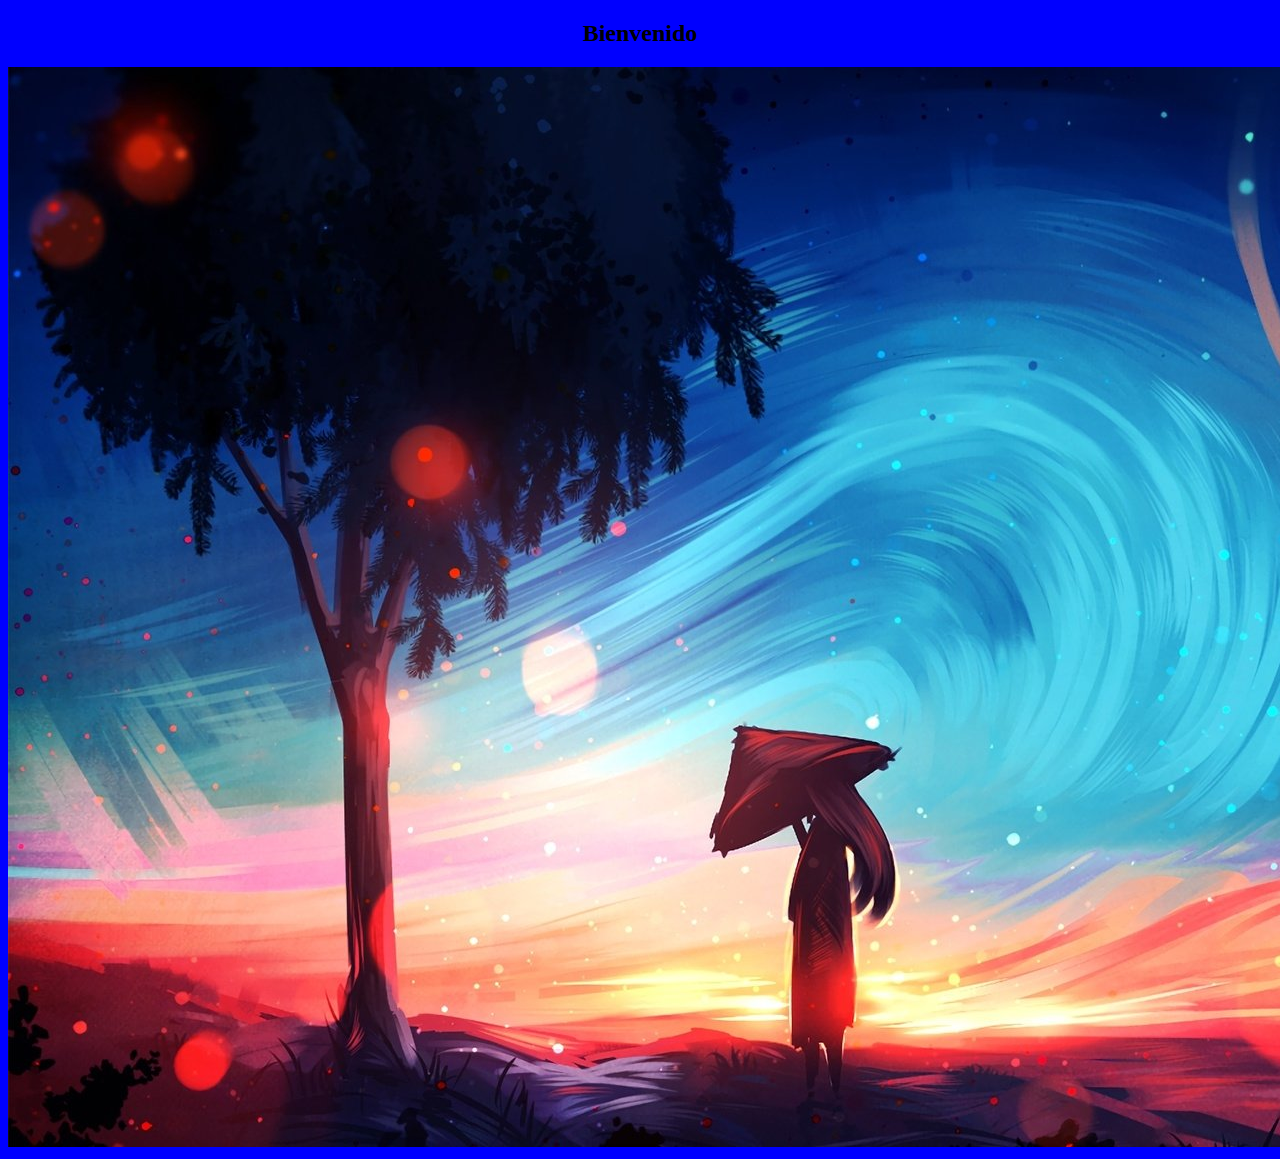
==== Second.html @ 63d49064 "Segunda pagina" ====
<!DOCTYPE html>
<html lang="en">
<head>
    <meta charset="UTF-8">
    <meta http-equiv="X-UA-Compatible" content="IE=edge">
    <meta name="viewport" content="width=device-width, initial-scale=1.0">
    <title>Document</title>
</head>
<body bgcolor="blue">
  
    <center><h2>Bienvenido</h2> </center>

    <center><img src="./nice.jpg"></center> 
</body>
</html>
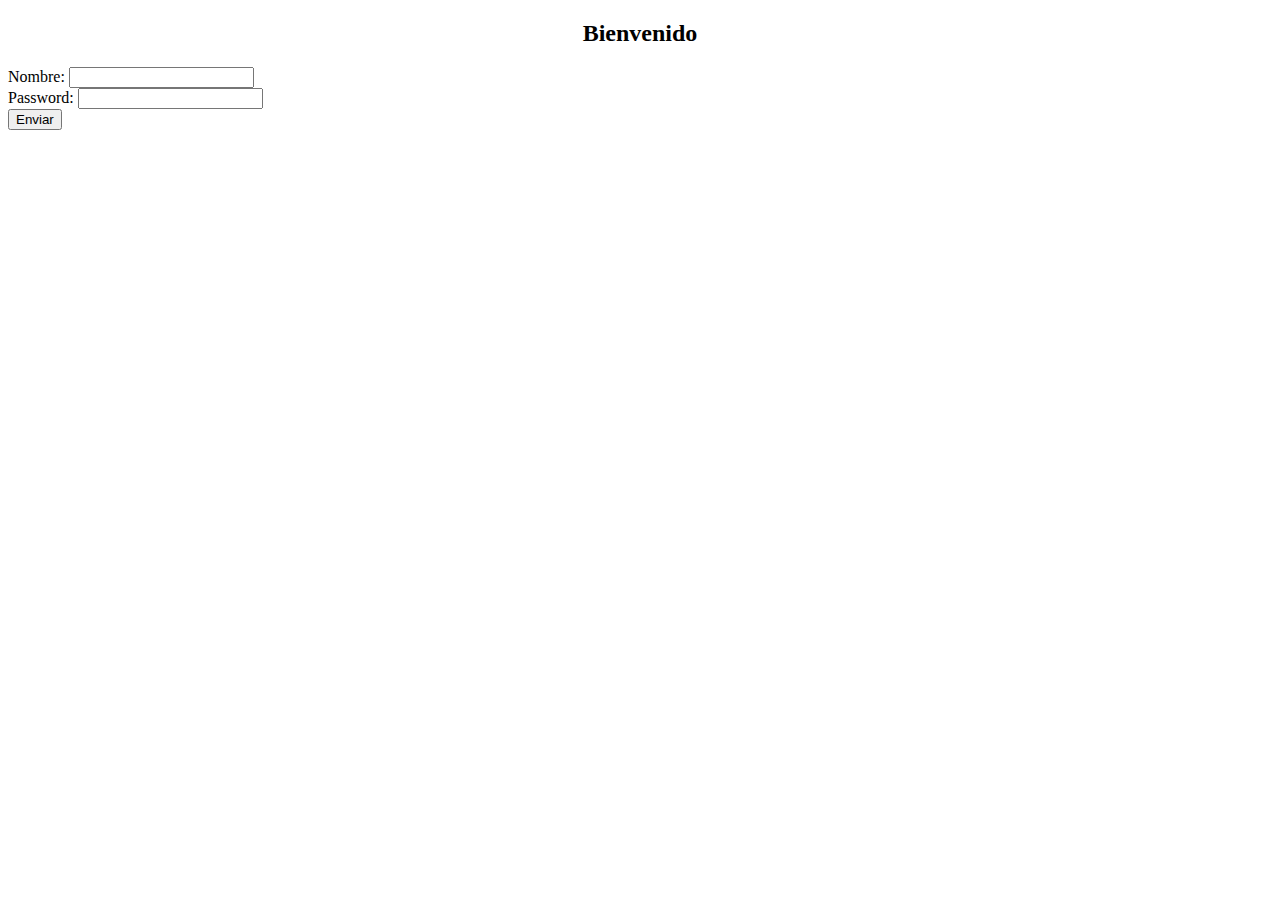
==== commit fd2e0c24: "Mini formulario" ====
--- a/Second.html
+++ b/Second.html
@@ -6,10 +6,27 @@
     <meta name="viewport" content="width=device-width, initial-scale=1.0">
     <title>Document</title>
 </head>
-<body bgcolor="blue">
-  
+<body bgcolor="white">
     <center><h2>Bienvenido</h2> </center>
 
-    <center><img src="./nice.jpg"></center> 
+<form action="">
+   <div>
+       <label for="nombre">Nombre:</label>
+        <input type="text" id = "nombre">   
+   </div> 
+
+   <div>
+       <label for='password'>Password:</label> 
+       <input type="password" id ="password">
+    </div>
+    
+    <input type="submit" onclick = 'return enviar();' value ="Enviar">
+
+</form>
+    
+<div id ="error"></div>
+
+<script src="app.js"></script>
+
 </body>
 </html>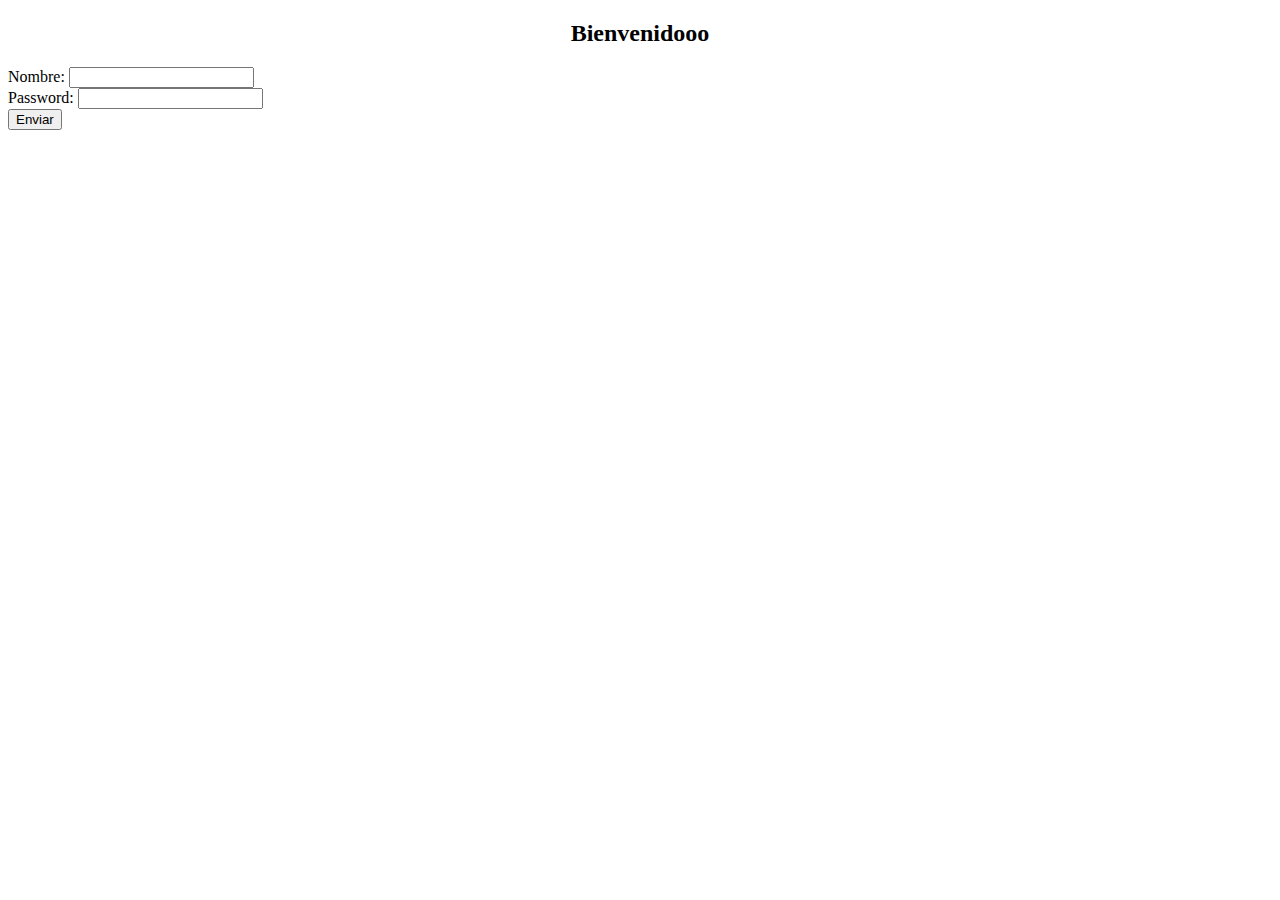
==== commit b6535097: "Cambio" ====
--- a/Second.html
+++ b/Second.html
@@ -1,13 +1,14 @@
 <!DOCTYPE html>
 <html lang="en">
 <head>
+    
     <meta charset="UTF-8">
     <meta http-equiv="X-UA-Compatible" content="IE=edge">
     <meta name="viewport" content="width=device-width, initial-scale=1.0">
-    <title>Document</title>
+    <title>Formulario ramdon</title>
 </head>
 <body bgcolor="white">
-    <center><h2>Bienvenido</h2> </center>
+    <center><h2>Bienvenidooo</h2> </center>
 
 <form action="">
    <div>
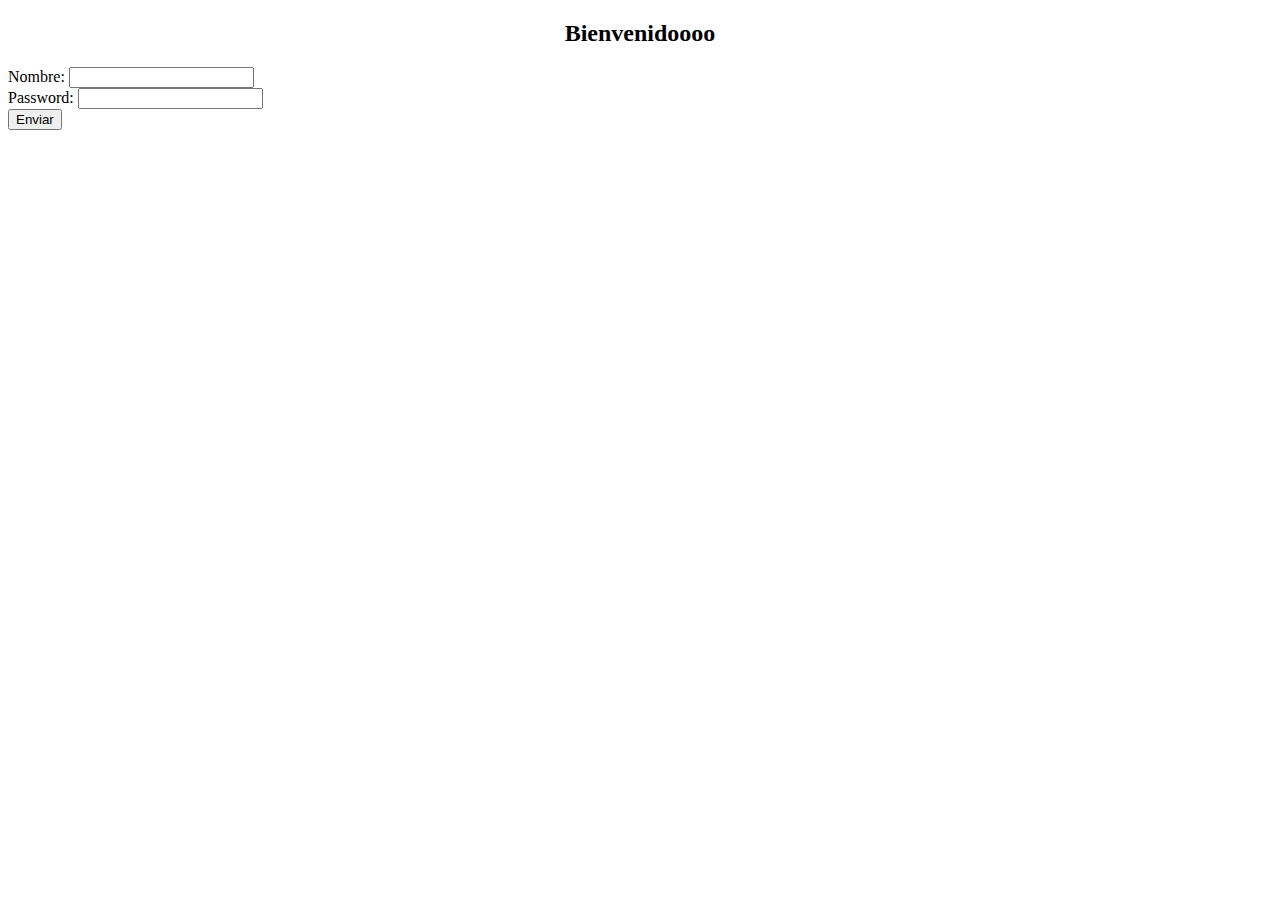
==== commit dff0125f: "nuevo" ====
--- a/Second.html
+++ b/Second.html
@@ -8,7 +8,7 @@
     <title>Formulario ramdon</title>
 </head>
 <body bgcolor="white">
-    <center><h2>Bienvenidooo</h2> </center>
+    <center><h2>Bienvenidoooo</h2> </center>
 
 <form action="">
    <div>
